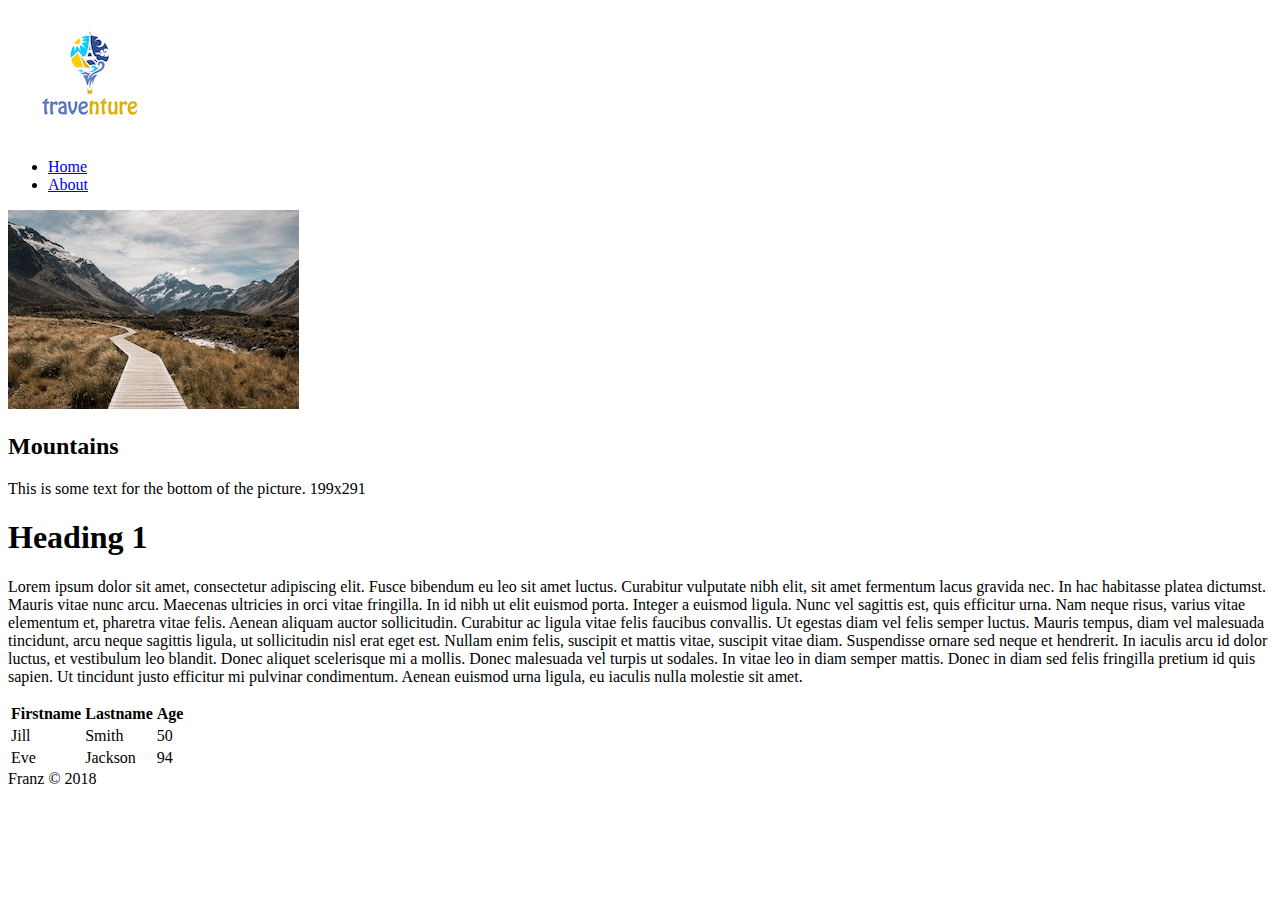
==== docs/about.html @ 339e49ef "Task: Finished editing HTML." ====
<!DOCTYPE html>
<html lang="en">
<head>
    <meta charset="UTF-8">
    <title>My Midterm Website</title>
    <link rel="stylesheet" href="css/style.css">
</head>
<body>
<div id="wrapper">
    <div id="header">
        <div id="logo">
            <img src="img/traventure.png">
        </div> <!--- End of logo -->
        <div id="nav">
            <ul>
                <li><a href="index.html">Home</a></li>
                <li><a href="about.html">About</a></li>
            </ul>
        </div> <!--- End of nav -->
    </div> <!--- End of header -->
    <div id="main">
        <div id="photo">
            <img src="img/mountains.jpg">
            <h2>Mountains</h2>
            <p>This is some text for the bottom of the picture. 199x291</p>
        </div>
        <div id="message">
            <h1>Heading 1</h1>
            <p>
                Lorem ipsum dolor sit amet, consectetur adipiscing elit. Fusce bibendum eu leo sit amet luctus.
                Curabitur vulputate nibh elit, sit amet fermentum lacus gravida nec. In hac habitasse platea dictumst.
                Mauris vitae nunc arcu. Maecenas ultricies in orci vitae fringilla. In id nibh ut elit euismod porta.
                Integer a euismod ligula.

                Nunc vel sagittis est, quis efficitur urna. Nam neque risus, varius vitae elementum et, pharetra vitae
                felis. Aenean aliquam auctor sollicitudin. Curabitur ac ligula vitae felis faucibus convallis. Ut
                egestas diam vel felis semper luctus. Mauris tempus, diam vel malesuada tincidunt, arcu neque sagittis
                ligula, ut sollicitudin nisl erat eget est. Nullam enim felis, suscipit et mattis vitae, suscipit vitae
                diam. Suspendisse ornare sed neque et hendrerit. In iaculis arcu id dolor luctus, et vestibulum leo
                blandit. Donec aliquet scelerisque mi a mollis. Donec malesuada vel turpis ut sodales. In vitae leo in
                diam semper mattis. Donec in diam sed felis fringilla pretium id quis sapien. Ut tincidunt justo
                efficitur mi pulvinar condimentum. Aenean euismod urna ligula, eu iaculis nulla molestie sit amet.
            </p>
            <table>
                <tr>
                    <th>Firstname</th>
                    <th>Lastname</th>
                    <th>Age</th>
                </tr>
                <tr>
                    <td>Jill</td>
                    <td>Smith</td>
                    <td>50</td>
                </tr>
                <tr>
                    <td>Eve</td>
                    <td>Jackson</td>
                    <td>94</td>
                </tr>
            </table>
        </div> <!--- End of message -->
    </div> <!--- End of main -->
    <div id="footer">
        Franz &copy; 2018
    </div> <!--- End of footer -->

</div> <!--- End of wrapper -->

</body>
</html>
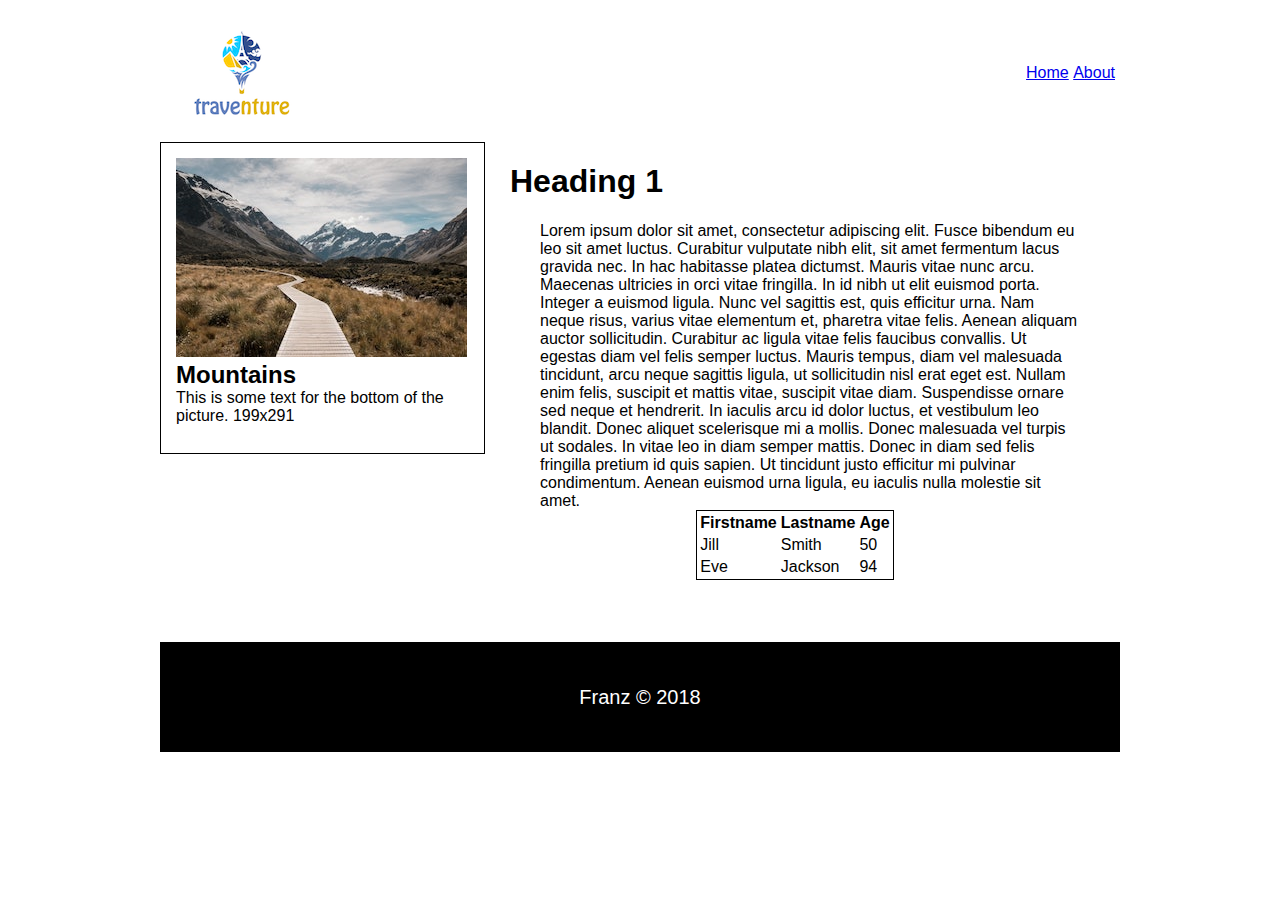
==== commit 10e807a8: "Task: Modified CSS." ====
--- a/docs/about.html
+++ b/docs/about.html
@@ -6,25 +6,25 @@
     <link rel="stylesheet" href="css/style.css">
 </head>
 <body>
-<div id="wrapper">
+<div id="wrapper" class="center">
     <div id="header">
-        <div id="logo">
+        <div id="logo" class="floatLeft">
             <img src="img/traventure.png">
         </div> <!--- End of logo -->
-        <div id="nav">
-            <ul>
-                <li><a href="index.html">Home</a></li>
-                <li><a href="about.html">About</a></li>
+        <div id="nav" class="floatLeft">
+            <ul class="button">
+                <li class="inLine"><a href="index.html">Home</a></li>
+                <li class="inLine"><a href="about.html">About</a></li>
             </ul>
         </div> <!--- End of nav -->
     </div> <!--- End of header -->
-    <div id="main">
-        <div id="photo">
+    <div id="info" class="clearFloat">
+        <div id="photo"  class="floatLeft center">
             <img src="img/mountains.jpg">
             <h2>Mountains</h2>
             <p>This is some text for the bottom of the picture. 199x291</p>
         </div>
-        <div id="message">
+        <div id="text"  class="floatLeft">
             <h1>Heading 1</h1>
             <p>
                 Lorem ipsum dolor sit amet, consectetur adipiscing elit. Fusce bibendum eu leo sit amet luctus.
@@ -41,7 +41,7 @@
                 diam semper mattis. Donec in diam sed felis fringilla pretium id quis sapien. Ut tincidunt justo
                 efficitur mi pulvinar condimentum. Aenean euismod urna ligula, eu iaculis nulla molestie sit amet.
             </p>
-            <table>
+            <table class="center">
                 <tr>
                     <th>Firstname</th>
                     <th>Lastname</th>
@@ -60,8 +60,10 @@
             </table>
         </div> <!--- End of message -->
     </div> <!--- End of main -->
-    <div id="footer">
-        Franz &copy; 2018
+    <div id="footer" class="clearFloat">
+        <div id="author">
+            Franz &copy; 2018
+        </div> <!--- End of author -->
     </div> <!--- End of footer -->
 
 </div> <!--- End of wrapper -->
--- a/docs/css/style.css
+++ b/docs/css/style.css
@@ -0,0 +1,105 @@
+body, header{
+    font-family: "Helvetica Neue", Helvetica, Arial, sans-serif;
+}
+
+#wrapper{
+    width: 960px;
+}
+
+#logo{
+    width: 160px;
+}
+
+#nav{
+    width: 795px;
+    line-height: 130px;
+    text-align: right;
+    text-decoration: none;
+}
+
+#main{
+    background-image: url("../img/car.jpg");
+    height: 554px;
+}
+
+#main h2{
+    color: blue;
+}
+
+#footer{
+    background-color: black;
+    height: 110px;
+    color: white;
+    font-size: 20px;
+    line-height: 110px;
+    text-align: center;
+}
+
+#message{
+    width: 480px;
+    height: 554px;
+    color: white;
+    background-color: black;
+    opacity: 0.8;
+}
+#message h1{
+    top: 123px;
+    left: 20px;
+    position: relative;
+}
+#message h2{
+    top: 128px;
+    left: 300px;
+    position: relative;
+}
+#photo{
+    width: 293px;
+    height: 280px;
+    border: 1px solid black;
+    padding: 15px;
+}
+
+#photo h2,p{
+    margin: 0;
+}
+
+#text{
+    width: 570px;
+    padding-left: 25px;
+}
+
+#text p{
+    padding-left: 30px;
+}
+
+#text table{
+    border: 1px solid black;
+}
+
+#info{
+    width: 960px;
+    height: 500px;
+}
+.center{
+    margin-left: auto;
+    margin-right: auto;
+}
+
+.inLine{
+    display: inline;
+    text-align: right;
+    text-decoration: none;
+}
+
+.button{
+    margin: 0;
+    color: red;
+}
+
+.floatLeft{
+    float: left;
+}
+
+.clearFloat{
+    clear: both;
+}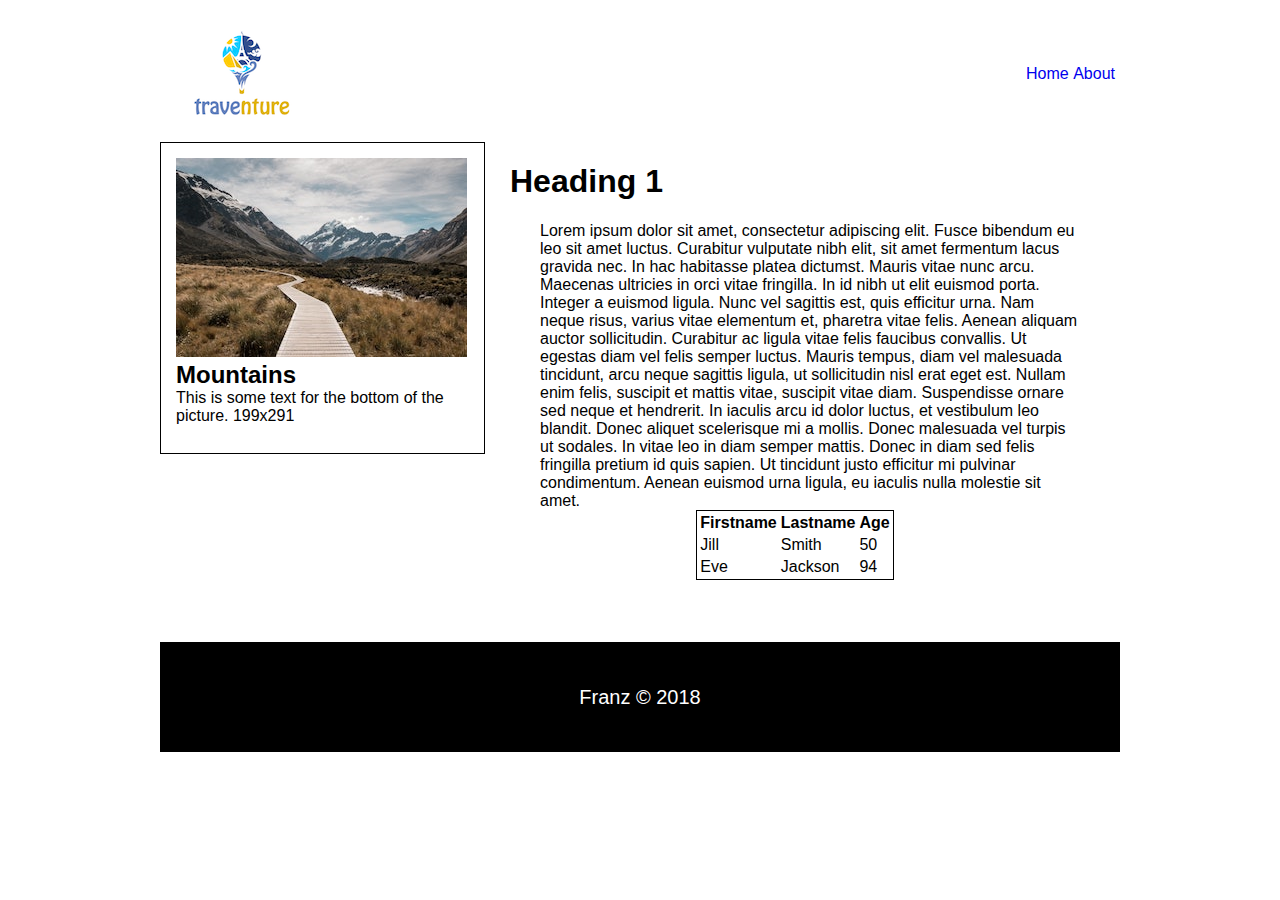
==== commit 073401ca: "Fix: Fixed underline URL." ====
--- a/docs/about.html
+++ b/docs/about.html
@@ -12,9 +12,9 @@
             <img src="img/traventure.png">
         </div> <!--- End of logo -->
         <div id="nav" class="floatLeft">
-            <ul class="button">
-                <li class="inLine"><a href="index.html">Home</a></li>
-                <li class="inLine"><a href="about.html">About</a></li>
+            <ul>
+                <li class="button"><a href="index.html">Home</a></li>
+                <li class="button"><a href="about.html">About</a></li>
             </ul>
         </div> <!--- End of nav -->
     </div> <!--- End of header -->
--- a/docs/css/style.css
+++ b/docs/css/style.css
@@ -1,7 +1,6 @@
-body, header{
+body{
     font-family: "Helvetica Neue", Helvetica, Arial, sans-serif;
 }
-
 #wrapper{
     width: 960px;
 }
@@ -12,7 +11,7 @@
 
 #nav{
     width: 795px;
-    line-height: 130px;
+    line-height: 100px;
     text-align: right;
     text-decoration: none;
 }
@@ -85,21 +84,27 @@
     margin-right: auto;
 }
 
-.inLine{
+.button{
     display: inline;
     text-align: right;
     text-decoration: none;
 }
 
-.button{
-    margin: 0;
-    color: red;
+.button:hover{
+    text-decoration: underline;
 }
-
 .floatLeft{
     float: left;
 }
 
 .clearFloat{
     clear: both;
+}
+
+a{
+    text-decoration: none;
+}
+
+a:hover{
+    text-decoration: underline;
 }